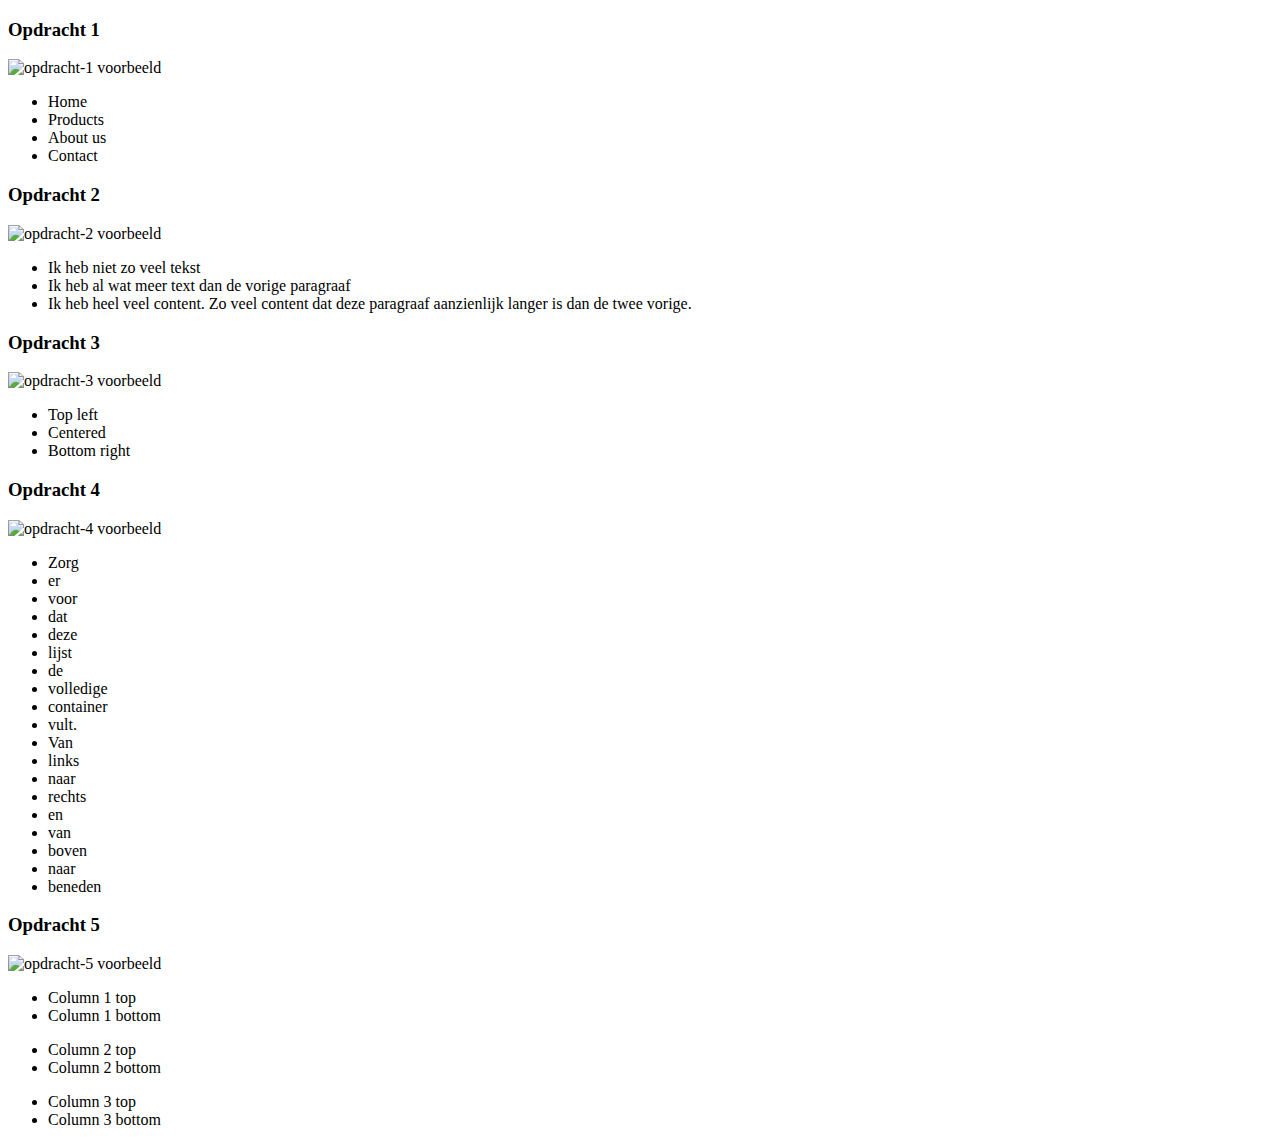
==== deel-1-flexbox-positioneren/index.html @ 3c4e5f76 "master versie huiswerk 3" ====
<!DOCTYPE html>
<html lang="en">
<head>
    <meta charset="UTF-8">
    <title>Flexbox opdracht: Positioneren dit is een wijziging</title>
    <link rel="stylesheet" href="styles/do-not-edit.css">
    <link rel="stylesheet" href="styles/styles.css">
</head>
<body>
<!-- O P D R A C H T  1 -->
<h3>Opdracht 1</h3>
<img src="assets/images/opdracht-1-eindresultaat.jpg" alt="opdracht-1 voorbeeld">
<section class="opdracht-1">
    <ul>
        <li>Home</li>
        <li>Products</li>
        <li>About us</li>
        <li>Contact</li>
    </ul>
</section>
<!-- E I N D E  O P D R A C H T  1 -->

<!-- O P D R A C H T  2 -->
<h3>Opdracht 2</h3>
<img src="assets/images/opdracht-2-eindresultaat.jpg" alt="opdracht-2 voorbeeld">
<section class="opdracht-2">
    <ul>
        <li>Ik heb niet zo veel tekst</li>
        <li>Ik heb al wat meer text dan de vorige paragraaf</li>
        <li>Ik heb heel veel content. Zo veel content dat deze paragraaf aanzienlijk langer is dan de twee vorige. </li>
    </ul>
</section>
<!-- E I N D E  O P D R A C H T  2 -->

<!-- O P D R A C H T  3 -->
<h3>Opdracht 3</h3>
<img src="assets/images/opdracht-3-eindresultaat.jpg" alt="opdracht-3 voorbeeld">
<section class="opdracht-3">
    <ul>
        <li>Top left</li>
        <li>Centered</li>
        <li>Bottom right</li>
    </ul>
</section>
<!-- E I N D E  O P D R A C H T  3 -->

<!-- O P D R A C H T  4 -->
<h3>Opdracht 4</h3>
<img src="assets/images/opdracht-4-eindresultaat.jpg" alt="opdracht-4 voorbeeld">
<section class="opdracht-4">
    <ul>
        <li>Zorg</li>
        <li>er</li>
        <li>voor</li>
        <li>dat</li>
        <li>deze</li>
        <li>lijst</li>
        <li>de</li>
        <li>volledige</li>
        <li>container</li>
        <li>vult.</li>
        <li>Van</li>
        <li>links</li>
        <li>naar</li>
        <li>rechts</li>
        <li>en</li>
        <li>van</li>
        <li>boven</li>
        <li>naar</li>
        <li>beneden</li>
    </ul>
</section>
<!-- E I N D E  O P D R A C H T  4 -->

<!-- O P D R A C H T  5 -->
<h3>Opdracht 5</h3>
<img src="assets/images/opdracht-5-eindresultaat.jpg" alt="opdracht-5 voorbeeld">
<section class="opdracht-5">
    <div>
        <ul>
            <li>Column 1 top</li>
            <li>Column 1 bottom</li>
        </ul>
        <ul>
            <li>Column 2 top</li>
            <li>Column 2 bottom</li>
        </ul>
        <ul>
            <li>Column 3 top</li>
            <li>Column 3 bottom</li>
        </ul>
    </div>
</section>
<!-- E I N D E  O P D R A C H T  5 -->

</body>
</html>
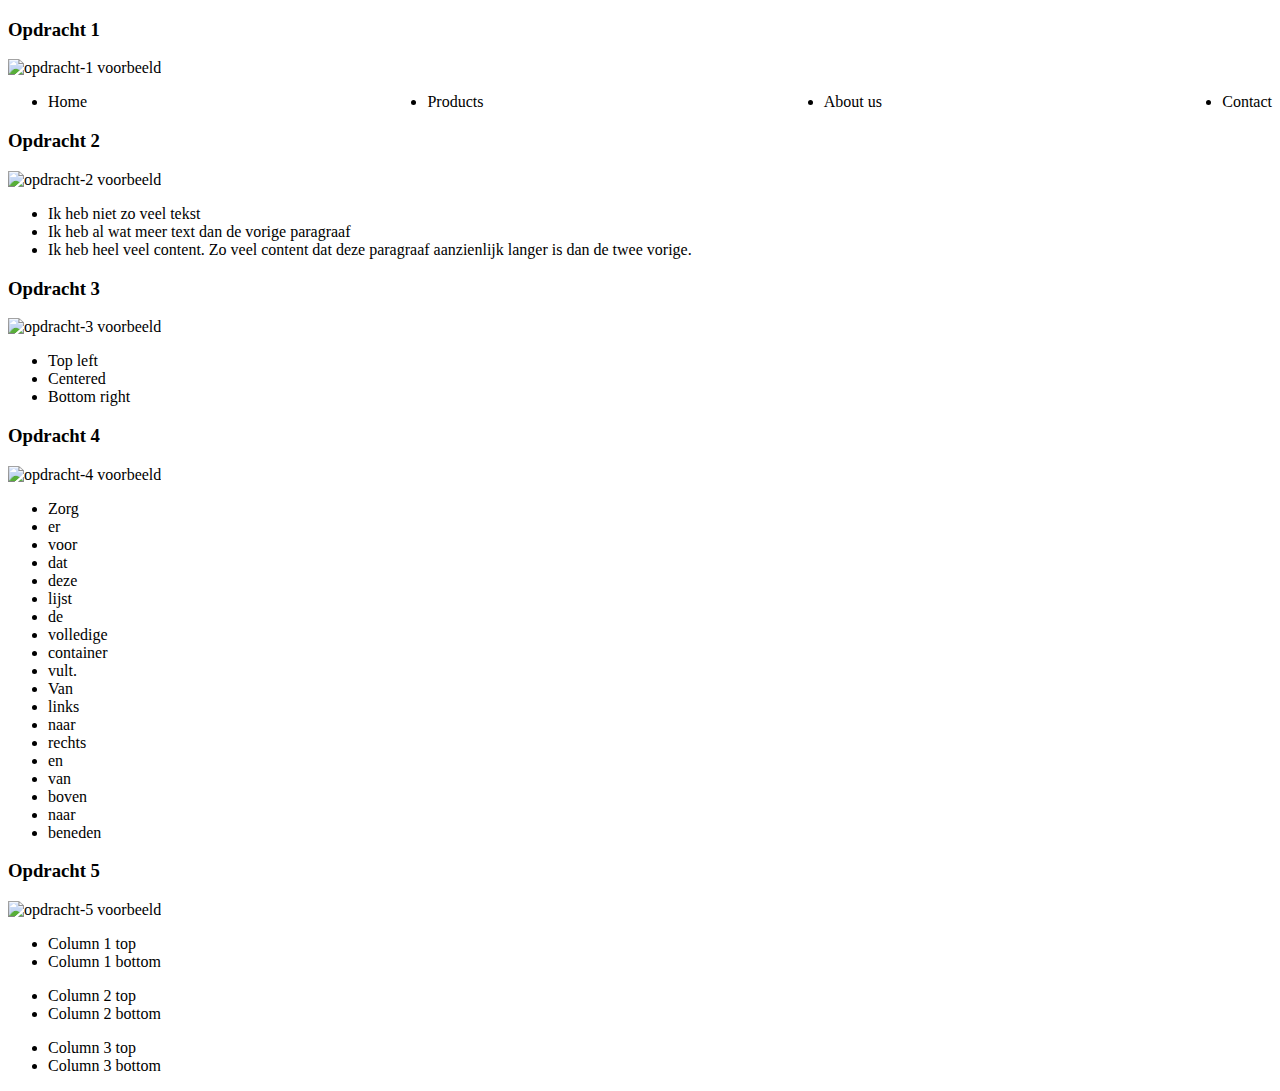
==== commit 8ab3f315: "deel opdracht 1.1 af" ====
--- a/deel-1-flexbox-positioneren/index.html
+++ b/deel-1-flexbox-positioneren/index.html
@@ -2,7 +2,7 @@
 <html lang="en">
 <head>
     <meta charset="UTF-8">
-    <title>Flexbox opdracht: Positioneren dit is een wijziging</title>
+    <title>Flexbox opdracht: Positioneren</title>
     <link rel="stylesheet" href="styles/do-not-edit.css">
     <link rel="stylesheet" href="styles/styles.css">
 </head>
--- a/deel-1-flexbox-positioneren/styles/styles.css
+++ b/deel-1-flexbox-positioneren/styles/styles.css
@@ -0,0 +1,7 @@
+/*Schrijf hier jouw CSS*/
+
+.opdracht-1 ul {
+    display: flex;
+    flex-direction: row;
+    justify-content: space-between;
+}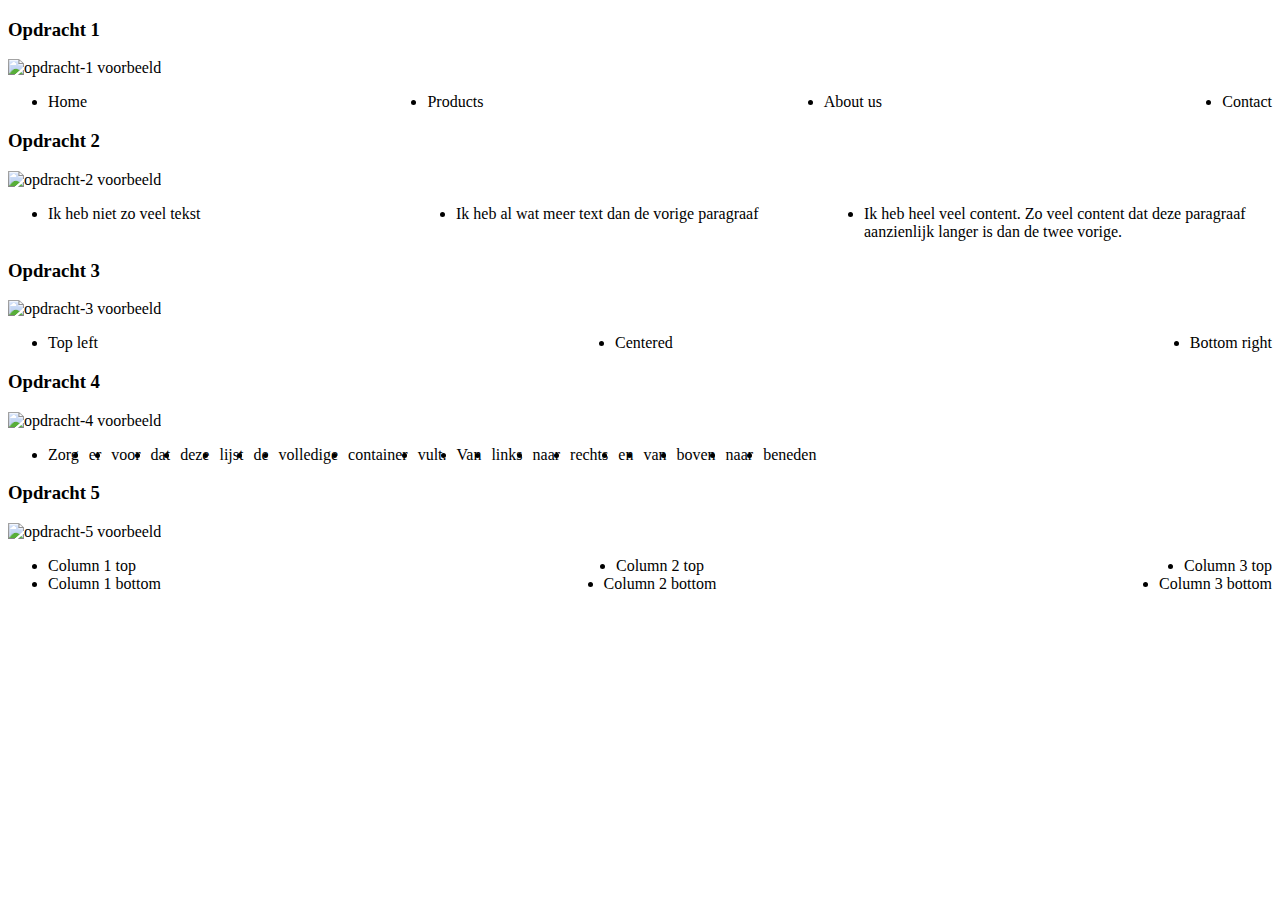
==== commit 7c673bd2: "deel1 klaar" ====
--- a/deel-1-flexbox-positioneren/index.html
+++ b/deel-1-flexbox-positioneren/index.html
@@ -37,9 +37,9 @@
 <img src="assets/images/opdracht-3-eindresultaat.jpg" alt="opdracht-3 voorbeeld">
 <section class="opdracht-3">
     <ul>
-        <li>Top left</li>
-        <li>Centered</li>
-        <li>Bottom right</li>
+        <li id="opdr3-top-left">Top left</li>
+        <li >Centered</li>
+        <li id="opdr3-bottom-right"> Bottom right</li>
     </ul>
 </section>
 <!-- E I N D E  O P D R A C H T  3 -->
@@ -77,15 +77,15 @@
 <img src="assets/images/opdracht-5-eindresultaat.jpg" alt="opdracht-5 voorbeeld">
 <section class="opdracht-5">
     <div>
-        <ul>
-            <li>Column 1 top</li>
+        <ul id="opdr5-column1">
+            <li >Column 1 top</li>
             <li>Column 1 bottom</li>
         </ul>
         <ul>
             <li>Column 2 top</li>
             <li>Column 2 bottom</li>
         </ul>
-        <ul>
+        <ul id="opdr5-column3">
             <li>Column 3 top</li>
             <li>Column 3 bottom</li>
         </ul>
--- a/deel-1-flexbox-positioneren/styles/styles.css
+++ b/deel-1-flexbox-positioneren/styles/styles.css
@@ -1,7 +1,71 @@
 /*Schrijf hier jouw CSS*/
 
+/*/////////////////opdracht 1.1 //////////////////////*/
 .opdracht-1 ul {
     display: flex;
     flex-direction: row;
     justify-content: space-between;
-}+
+}
+
+/*//////////////////opdracht 1.2 //////////////////*/
+.opdracht-2 ul{
+    display: flex;
+    flex-direction: row;
+}
+
+.opdracht-2 li{
+    flex-basis: calc(100%/3);/* each item has equal width and together they fill the whole container . for 3 items this can be written as  100%/3 */
+}
+/*/////////////////opdracht 1.3/////////////////*/
+
+.opdracht-3 ul {
+    min-height: 100%; /* set minimum height of the list to fill the section. This is necessary to  have sufficient room for moving items along the cross axis*/
+    display: flex;
+    flex-direction: row;
+    justify-content: space-between;
+    align-items: center;
+}
+
+/*select only top left button using an id selector*/
+#opdr3-top-left{
+    align-self: flex-start;
+}
+
+/*select only bottom right button using an id selector*/
+#opdr3-bottom-right{
+    align-self: flex-end;
+}
+
+/*//////////// opdracht 1.4 ///////////////////*/
+.opdracht-4 ul{
+    display: flex;
+    flex-direction: row;
+    flex-wrap: wrap;
+    gap:10px;
+}
+
+/*////////////opdracht 5/////////////*/
+.opdracht-5 div{
+    min-height: 100%;
+    min-width: 100%;
+
+    display: flex;
+    justify-content: space-between;
+}
+
+.opdracht-5 ul{
+    display: flex;
+    flex-direction: column;
+    justify-content: space-between;
+    align-items: center;
+}
+/*select only column 1 using an id to align it to start*/
+#opdr5-column1{
+    align-items: flex-start;
+}
+/*select only column 3 using an id to align it to end*/
+#opdr5-column3{
+    align-items: flex-end;
+}
+
